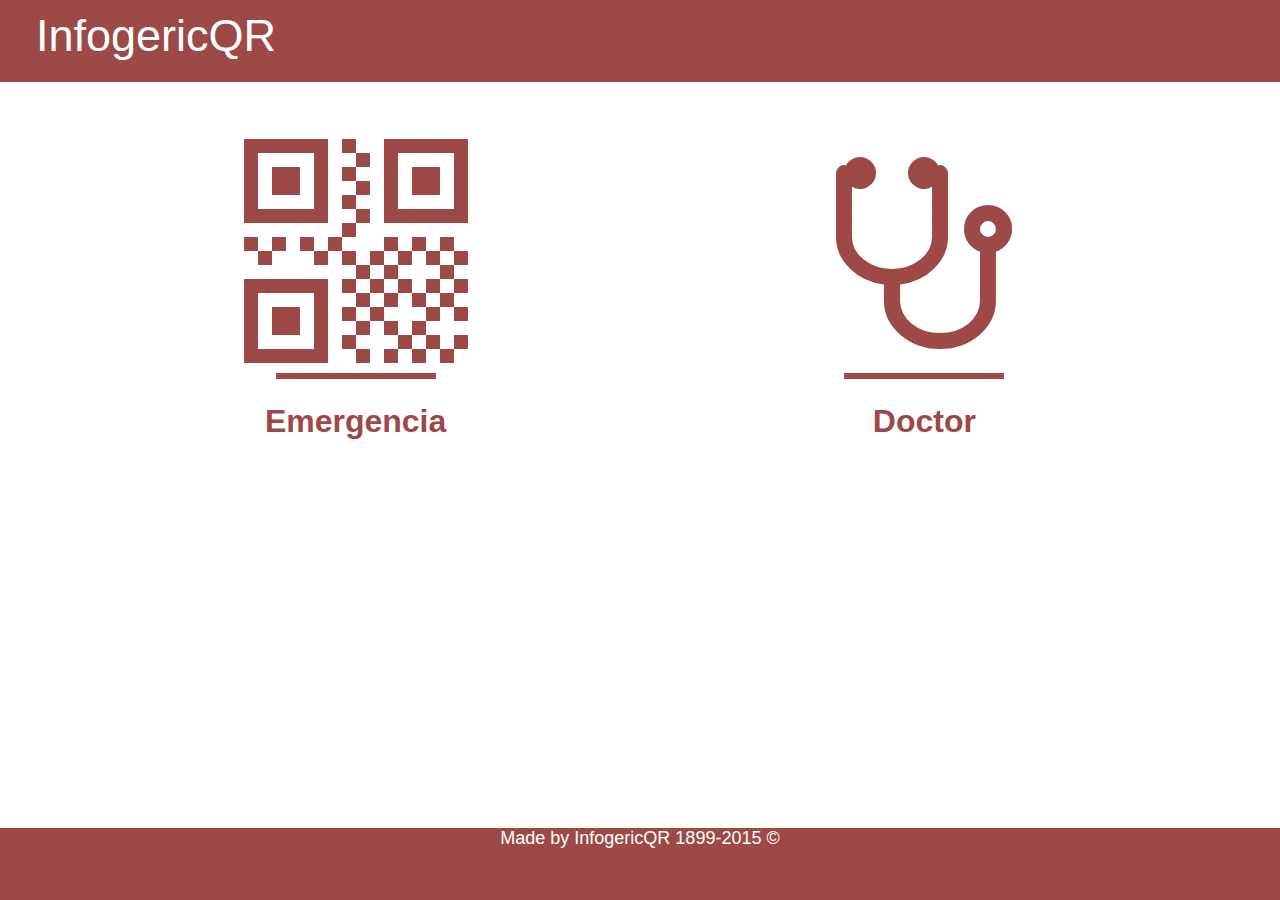
==== index.html @ 0628e7f8 "tiene estilos menu y ezo" ====
<!DOCTYPE html>
<html lang="en" class="no-js">
	<head>
		<meta charset="UTF-8" />
		<meta http-equiv="X-UA-Compatible" content="IE=edge,chrome=1"> 
		<meta name="viewport" content="width=device-width, initial-scale=1.0"> 
		<title>Bienvenido</title>
		<link rel="stylesheet" type="text/css" href="css/home.css" />
	</head>
	<body>
        <div id="barra_doc_up">InfogericQR</div>
        <div id="barra_doc_down">Made by InfogericQR 1899-2015 ©</div>
		<div class="container">
			<div class="main">
				<ul class="cbp-ig-grid">
					<li>
						<a href="prueba_qr.html">
							<span class="icon qr"></span>
							<h3 class="cbp-ig-title">Emergencia</h3>
						</a>
					</li>
					<li>
						<a href="LoginDoctorVista.php">
							<span class="icon doctor"></span>
							<h3 class="cbp-ig-title">Doctor</h3>
						</a>
                    </li>
				</ul>
			</div>
		</div>
	</body>
</html>
---- css/home.css ----
@font-face {
	font-family: 'icomoon';
	src: url('../fonts/icomoon.eot');
	src: url('../fonts/icomoon.eot?#iefix') format('embedded-opentype'),
		url('../fonts/icomoon.woff') format('woff'),
		url('../fonts/icomoon.ttf') format('truetype'),
		url('../fonts/icomoon.svg#icomoon') format('svg');
	font-weight: normal;
	font-style: normal;
}
body {
    font-family: 'Lato', Calibri, Arial, sans-serif;
    color: #78464b;
}
#barra_doc_up{
    position: absolute;
    background:#9c4948;
    top:0;
    width:100%;
    height: 8%;
    left:0;
    color:white;
    font-size: 5vmin;
    font-family: "Arial";
    padding-left: 4vmin;
    padding-top:10px;
}
#barra_doc_down{
    font:"Arial";
    color:white;
    font-size: 2vmin;
    text-align: center;
    position: absolute;
    background:#9c4948;
    bottom:0;
    width:100%;
    height: 8%;
    left:0;
}

a {
	color: #f0f0f0;
	text-decoration: none;
}

a:hover {
	color: #000;
}

.main {
	width: 90%;
    margin-left: 5%;
    margin-top: 2%;
}
.cbp-ig-grid {
	list-style: none;
	padding: 0 0 50px 0;
	margin: 0;
}

.cbp-ig-grid:after { 
	clear: both; 
}

/* grid item */
.cbp-ig-grid li {
	width:50%;
    height:90vmin;
	float: left;
	text-align: center;
}

.cbp-ig-grid li:nth-child(-n+3){
	border-top: none;
}

.cbp-ig-grid li > a {
	display: block;
	height: 100%;
	color: #9c4948;
	-webkit-transition: background 0.2s;
	-moz-transition: background 0.2s;
	transition: background 0.2s;
}
.grid2 li > a {
	display: block;
	height: 100%;
	color: #d47868;
	-webkit-transition: background 0.2s;
	-moz-transition: background 0.2s;
	transition: background 0.2s;
}
.icon{
	padding:20% 0 0 0;
	display: block;
	-webkit-transition: -webkit-transform 0.2s;
	transition: -moz-transform 0.2s;
	transition: transform 0.2s;
}

.icon:before {
	font-family: 'icomoon';
	font-size: 14em;
	speak: none;
	font-style: normal;
	font-weight: normal;
	font-variant: normal;
	text-transform: none;
	line-height: 1;
	-webkit-font-smoothing: antialiased;
}

.print:before {
	content: "\f02f";
}
.doctor:before {
	content: "\f0f1";
}
.plus:before {
	content: "\e902";
}
.patients:before {
	content: "\e908";
}
.logout:before {
	content: "\f08b";
}
.logout{
    color:#fff;
	font-size:22%;
    position: absolute;
    top:2%;
    right:5%;
    padding:0;
}
.logout:hover{
    color:#78464b;
}
.qr:before {
	content: "\e901";
}
.cbp-ig-grid .cbp-ig-title {
	margin: 20px 0 10px 0;
	padding: 20px 0 0 0;
	font-size: 2em;
	position: relative;
	-webkit-transition: -webkit-transform 0.2s;
	-moz-transition: -moz-transform 0.2s;
	transition: transform 0.2s;
}

.cbp-ig-grid .cbp-ig-title:before {
	content: '';
	position: absolute;
	background: #9c4948;
	width: 160px;
	height: 6px;
	top: 0px;
	left: 50%;
	margin: -10px 0 0 -80px;
	-webkit-transition: margin-top 0.2s; /* top or translate does not seem to work in Firefox */
	-moz-transition: margin-top 0.2s;
	transition: margin-top 0.2s;
}
.grid2 .cbp-ig-title:before {
	background: #d47868;
}

.cbp-ig-grid li > a:hover {
	background: #9c4948;
}
.grid2 li > a:hover {
	background: #d47868;
}
.cbp-ig-grid li > a:hover .icon {
	-webkit-transform: translateY(10px);
	-moz-transform: translateY(10px);
	-ms-transform: translateY(10px);
	transform: translateY(10px);
}

.cbp-ig-grid li > a:hover .icon:before,
.cbp-ig-grid li > a:hover .cbp-ig-title {
	color: #fff;
}

.cbp-ig-grid li > a:hover .cbp-ig-title {
	-webkit-transform: translateY(-30px);
	-moz-transform: translateY(-30px);
	-ms-transform: translateY(-30px);
	transform: translateY(-30px);
}

.cbp-ig-grid li > a:hover .cbp-ig-title:before {
	background: #fff;
	margin-top:15%;
}


@media screen and (max-width: 62.75em) {
	.cbp-ig-grid li {
		width: 50%;
        height:48%;
	}
}

@media screen and (max-width: 41.6em) { 
	.cbp-ig-grid li {
		width: 100%;
        height: 48%;
	}
}

@media screen and (max-width: 25em) { 
	.cbp-ig-grid {
		font-size: 80%;
	}
}
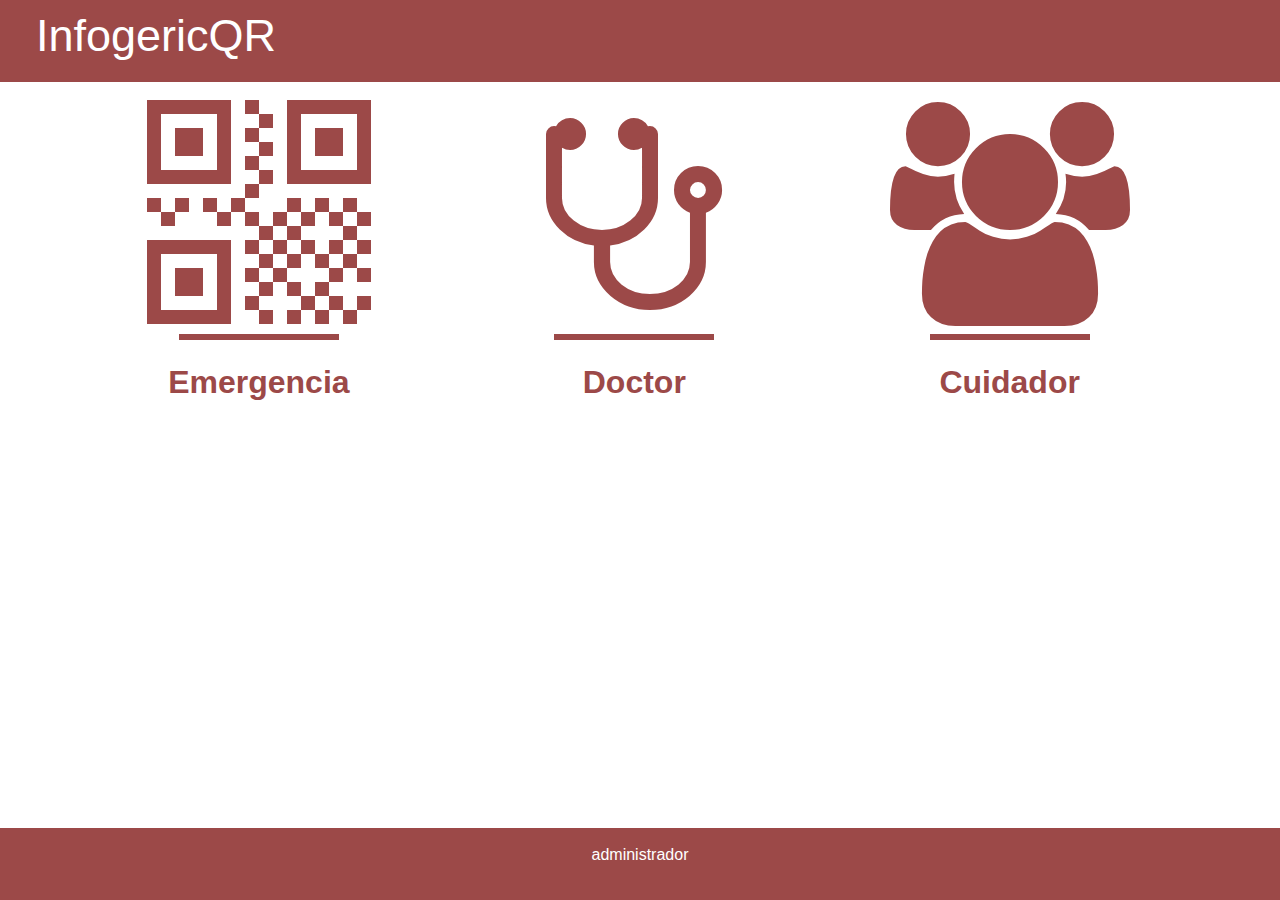
==== commit e3e9fec2: "Icono cuidador y barra admin pag principal" ====
--- a/index.html
+++ b/index.html
@@ -9,7 +9,7 @@
 	</head>
 	<body>
         <div id="barra_doc_up">InfogericQR</div>
-        <div id="barra_doc_down">Made by InfogericQR 1899-2015 ©</div>
+        <div id="barra_doc_down"><button id="admin">administrador</button></div>
 		<div class="container">
 			<div class="main">
 				<ul class="cbp-ig-grid">
@@ -25,6 +25,12 @@
 							<h3 class="cbp-ig-title">Doctor</h3>
 						</a>
                     </li>
+                    <li>
+						<a href="LoginCuidadorVista.php">
+							<span class="icon usuario"></span>
+							<h3 class="cbp-ig-title">Cuidador</h3>
+						</a>
+                    </li>
 				</ul>
 			</div>
 		</div>
--- a/css/home.css
+++ b/css/home.css
@@ -31,14 +31,24 @@
     color:white;
     font-size: 2vmin;
     text-align: center;
-    position: absolute;
+    position:fixed;
     background:#9c4948;
     bottom:0;
     width:100%;
     height: 8%;
     left:0;
 }
-
+button{
+    background: transparent;
+   width: 268px;
+   padding: 5px;
+   font-size: 16px;
+    padding-top:1.5%;
+    color:white;
+   line-height: 1;
+   border:0 solid;
+   height: 34px;
+}
 a {
 	color: #f0f0f0;
 	text-decoration: none;
@@ -65,7 +75,7 @@
 
 /* grid item */
 .cbp-ig-grid li {
-	width:50%;
+	width:33%;
     height:90vmin;
 	float: left;
 	text-align: center;
@@ -116,6 +126,9 @@
 }
 .doctor:before {
 	content: "\f0f1";
+}
+.usuario:before {
+	content: "\f0c4";
 }
 .plus:before {
 	content: "\e902";
@@ -194,7 +207,7 @@
 
 .cbp-ig-grid li > a:hover .cbp-ig-title:before {
 	background: #fff;
-	margin-top:15%;
+	margin-top:20%;
 }
 
 
